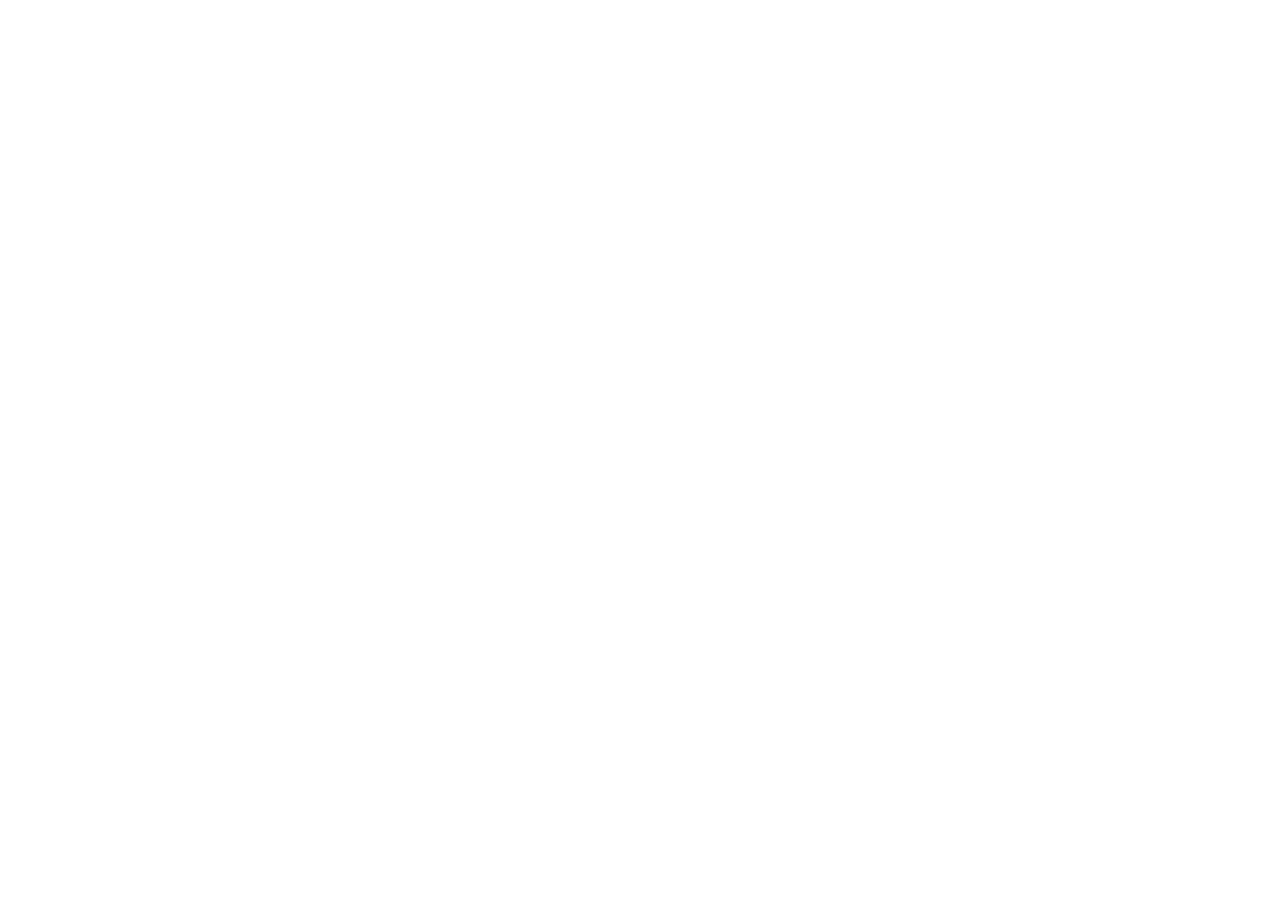
==== about.html @ 9bd7361d "Start" ====
<!DOCTYPE html>
<html lang="en">
<head>
    <meta charset="UTF-8">
    <meta http-equiv="X-UA-Compatible" content="IE=edge">
    <meta name="viewport" content="width=device-width, initial-scale=1.0">
    <title>About</title>
</head>
<body>
    
</body>
</html>
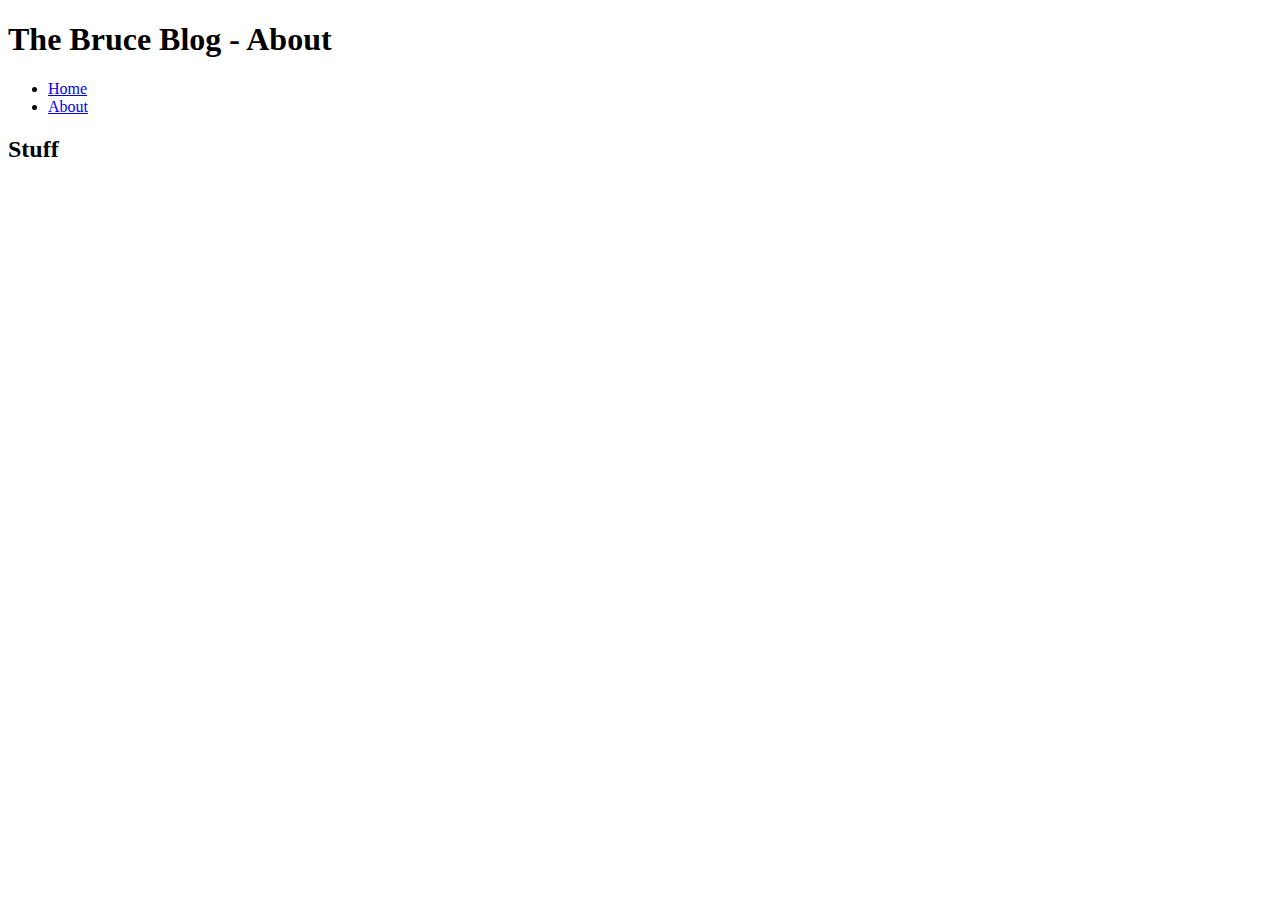
==== commit fe4cb515: "Page Transition Stuff" ====
--- a/about.html
+++ b/about.html
@@ -7,6 +7,17 @@
     <title>About</title>
 </head>
 <body>
-    
+    <h1>The Bruce Blog - About</h1>
+    <nav>
+        <ul>
+            <li><a href="index.html" >Home</a></li>
+            <li><a href="about.html" >About</a></li>
+        </ul>
+    </nav>
+    <main>
+        <article>
+            <h2>Stuff</h2>
+        </article>
+    </main>
 </body>
 </html>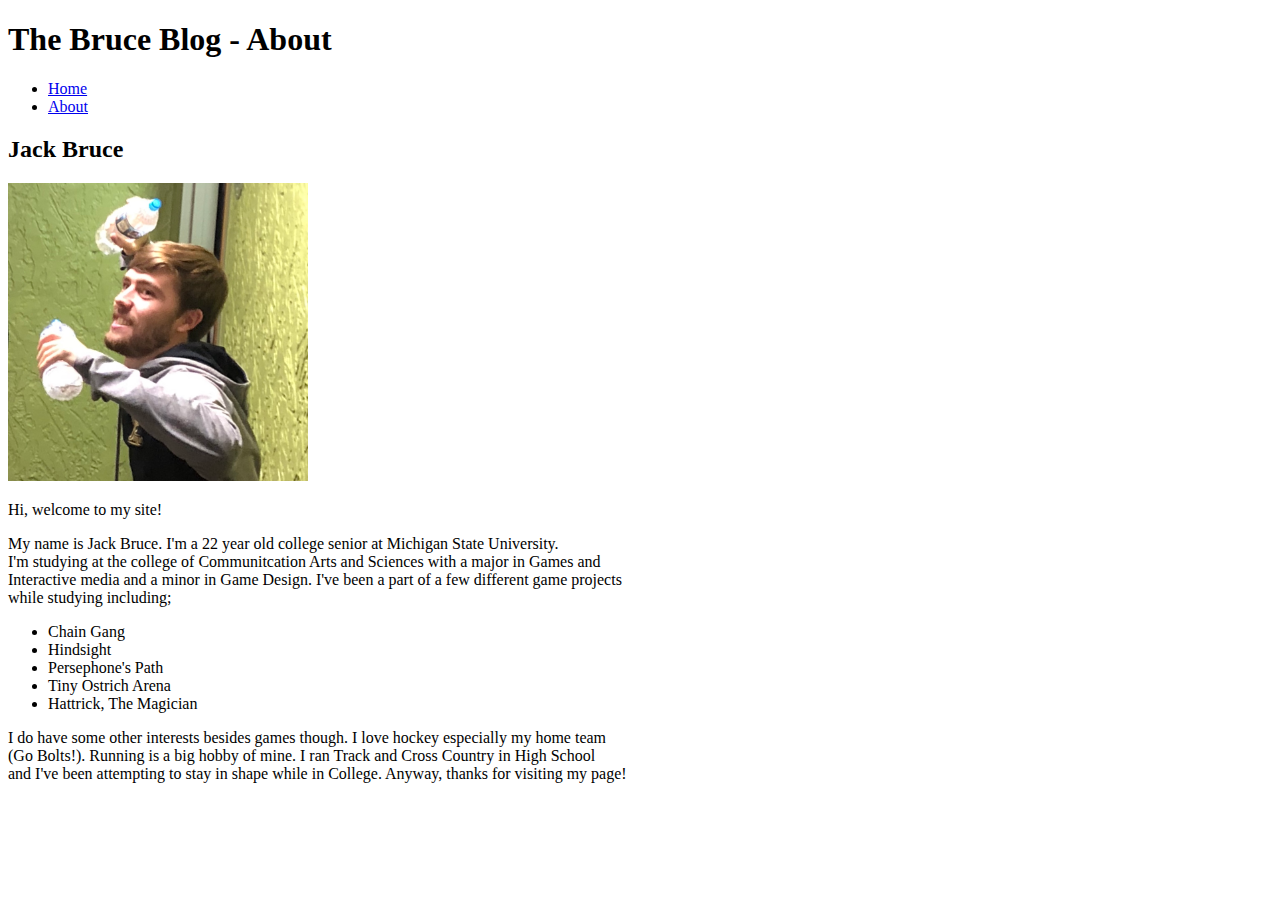
==== commit f4e6db8c: "Website Done" ====
--- a/about.html
+++ b/about.html
@@ -16,7 +16,24 @@
     </nav>
     <main>
         <article>
-            <h2>Stuff</h2>
+            <h2>Jack Bruce</h2>
+            <img src="Facepic.jpg" alt="Its Me" width="300"/>
+            <p>Hi, welcome to my site! </p>
+            <p>My name is Jack Bruce. I'm a 22 year old college senior at Michigan State
+            University. <br> I'm studying at the college of Communitcation Arts and Sciences 
+            with a major in Games and <br>Interactive media and a minor in Game Design. I've 
+            been a part of a few different game projects <br> while studying including; </p>
+            <ul>
+                <li>Chain Gang</li>
+                <li>Hindsight</li>
+                <li>Persephone's Path</li>
+                <li>Tiny Ostrich Arena</li>
+                <li>Hattrick, The Magician</li>
+            </ul>
+            <p>I do have some other interests besides games though. I love hockey 
+                especially my home team <br>(Go Bolts!). Running is a big hobby of mine. 
+                I ran Track and Cross Country in High School <br> and I've been attempting 
+                to stay in shape while in College. Anyway, thanks for visiting my page! </p>
         </article>
     </main>
 </body>
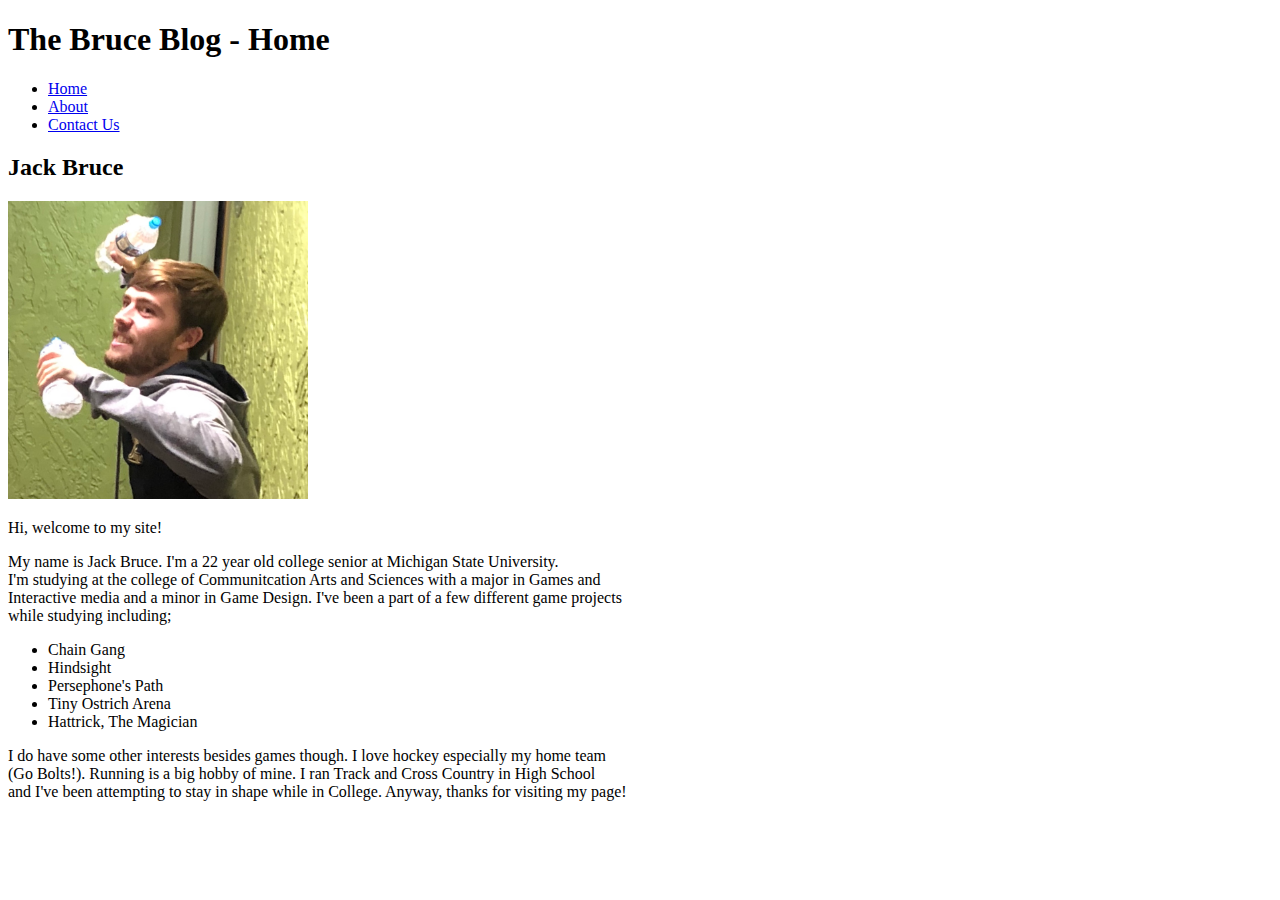
==== commit 9cb9306f: "Navigation Fixed" ====
--- a/about.html
+++ b/about.html
@@ -7,11 +7,12 @@
     <title>About</title>
 </head>
 <body>
-    <h1>The Bruce Blog - About</h1>
+    <h1>The Bruce Blog - Home</h1> 
     <nav>
         <ul>
             <li><a href="index.html" >Home</a></li>
             <li><a href="about.html" >About</a></li>
+            <li><a href="contact.html" >Contact Us</a></li>
         </ul>
     </nav>
     <main>
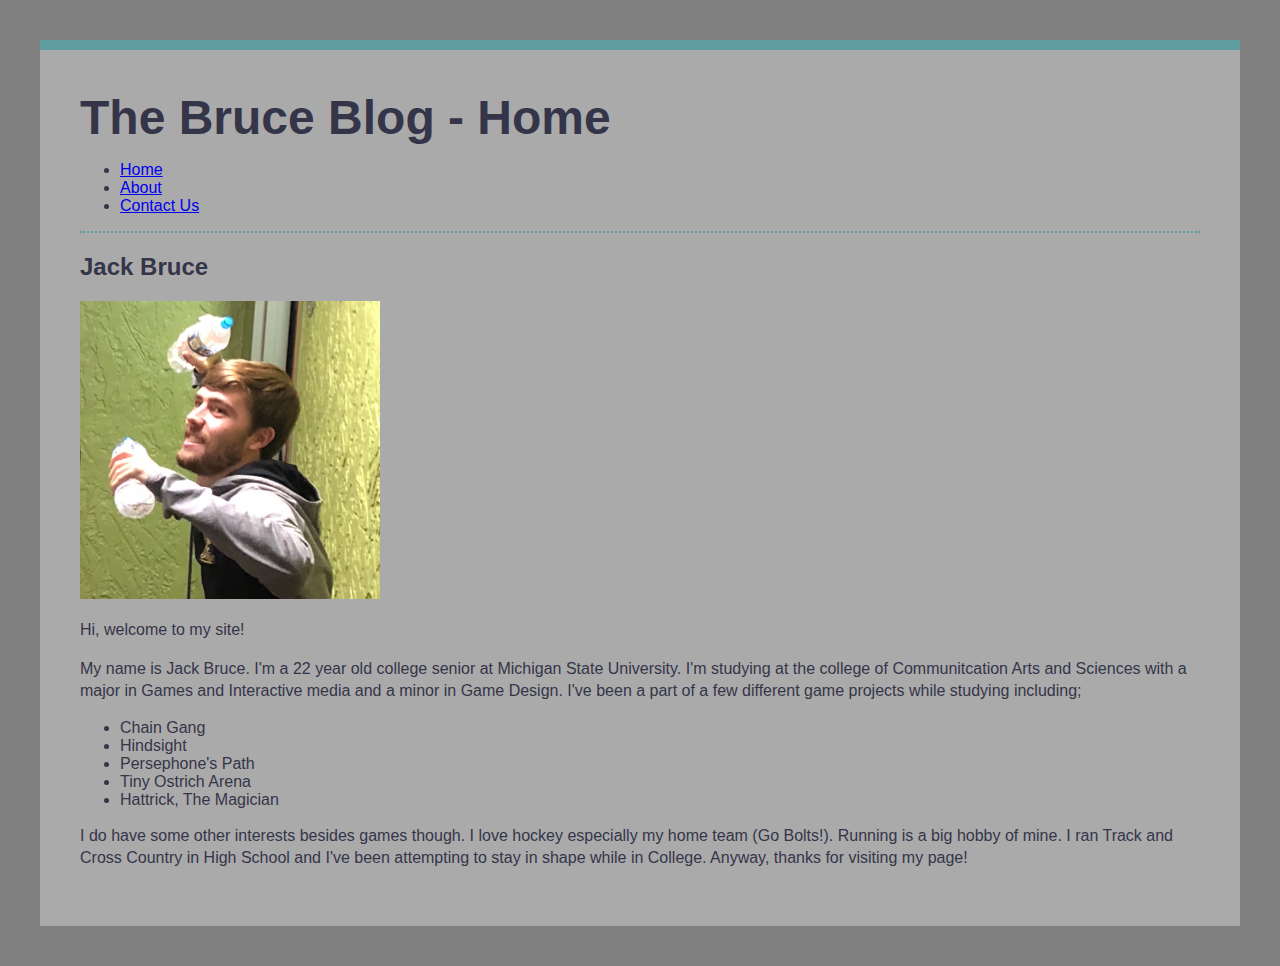
==== commit 333c656f: "Css update" ====
--- a/about.html
+++ b/about.html
@@ -4,6 +4,7 @@
     <meta charset="UTF-8">
     <meta http-equiv="X-UA-Compatible" content="IE=edge">
     <meta name="viewport" content="width=device-width, initial-scale=1.0">
+    <link rel="stylesheet" href="style.css">
     <title>About</title>
 </head>
 <body>
@@ -16,14 +17,14 @@
         </ul>
     </nav>
     <main>
-        <article>
+        <article id="border">
             <h2>Jack Bruce</h2>
             <img src="Facepic.jpg" alt="Its Me" width="300"/>
             <p>Hi, welcome to my site! </p>
             <p>My name is Jack Bruce. I'm a 22 year old college senior at Michigan State
-            University. <br> I'm studying at the college of Communitcation Arts and Sciences 
-            with a major in Games and <br>Interactive media and a minor in Game Design. I've 
-            been a part of a few different game projects <br> while studying including; </p>
+            University. I'm studying at the college of Communitcation Arts and Sciences 
+            with a major in Games and Interactive media and a minor in Game Design. I've 
+            been a part of a few different game projects while studying including; </p>
             <ul>
                 <li>Chain Gang</li>
                 <li>Hindsight</li>
@@ -32,8 +33,8 @@
                 <li>Hattrick, The Magician</li>
             </ul>
             <p>I do have some other interests besides games though. I love hockey 
-                especially my home team <br>(Go Bolts!). Running is a big hobby of mine. 
-                I ran Track and Cross Country in High School <br> and I've been attempting 
+                especially my home team (Go Bolts!). Running is a big hobby of mine. 
+                I ran Track and Cross Country in High School and I've been attempting 
                 to stay in shape while in College. Anyway, thanks for visiting my page! </p>
         </article>
     </main>
--- a/style.css
+++ b/style.css
@@ -0,0 +1,61 @@
+html
+{
+    background: gray;
+}
+body
+{
+    font-family: Arial, Helvetica, sans-serif;
+    margin: 40px;
+    padding: 40px;
+    color: #353549;
+    border-top:10px solid cadetblue;
+    background: #aaa;
+}
+h1
+{
+    font-size: 3em;
+    margin: 0;
+}
+p
+{
+    line-height: 1.4em;
+}
+h3
+{
+    padding-left: 60px;
+}
+textarea, select
+{
+    background-color: cadetblue;
+    color:#353549;
+    border-top: 2px solid #353549;
+    border-left: 2px solid #353549;
+    border-right: 2px solid gray;
+    border-bottom: 2px solid gray;
+}
+th, td
+{
+    padding-left: 10px;
+    padding-right: 10px;
+    padding-bottom: 5px;
+}
+table
+{
+    border-top: 2px dotted cadetblue;
+    padding-top: 5px;
+}
+#but, input
+{
+    background-color: cadetblue;
+    color:#353549;
+}
+#blog, #border
+{
+    border-top: 2px dotted cadetblue;
+}
+.blog-post
+{
+    border-bottom: 2px dotted cadetblue;
+}
+
+
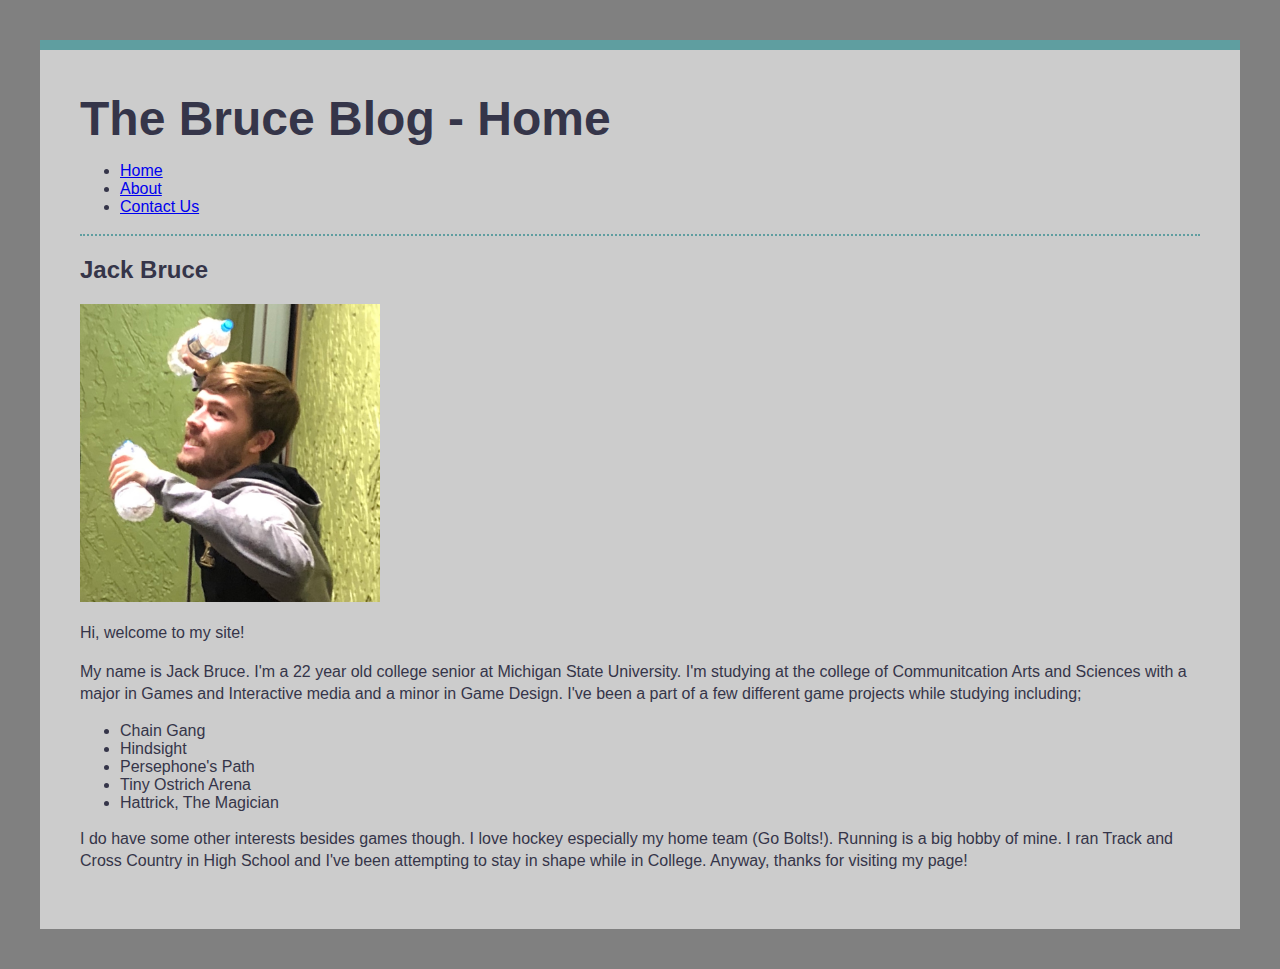
==== commit 3ed11042: "2/3 css additions" ====
--- a/about.html
+++ b/about.html
@@ -8,14 +8,16 @@
     <title>About</title>
 </head>
 <body>
-    <h1>The Bruce Blog - Home</h1> 
-    <nav>
-        <ul>
-            <li><a href="index.html" >Home</a></li>
-            <li><a href="about.html" >About</a></li>
-            <li><a href="contact.html" >Contact Us</a></li>
-        </ul>
-    </nav>
+    <div id="header">
+        <h1>The Bruce Blog - Home</h1> 
+        <nav>
+            <ul>
+                <li><a href="index.html" >Home</a></li>
+                <li><a href="about.html" >About</a></li>
+                <li><a href="contact.html" >Contact Us</a></li>
+            </ul>
+        </nav>
+    </div>
     <main>
         <article id="border">
             <h2>Jack Bruce</h2>
--- a/style.css
+++ b/style.css
@@ -9,7 +9,7 @@
     padding: 40px;
     color: #353549;
     border-top:10px solid cadetblue;
-    background: #aaa;
+    background: #ccc;
 }
 h1
 {
@@ -53,6 +53,24 @@
 {
     border-top: 2px dotted cadetblue;
 }
+#header
+{
+   position: sticky;
+   top:  0;
+   background: #ccc;
+   padding-top: 1px;
+   padding-bottom:2px; 
+}
+#profile
+{
+    float: left;
+    margin-left: 10px;
+    padding-right: 10px;
+    border-top-left-radius: 5px;
+    border-top-right-radius: 5px;
+    border-bottom-left-radius: 5px;
+    border-bottom-right-radius: 5px;
+}
 .blog-post
 {
     border-bottom: 2px dotted cadetblue;
